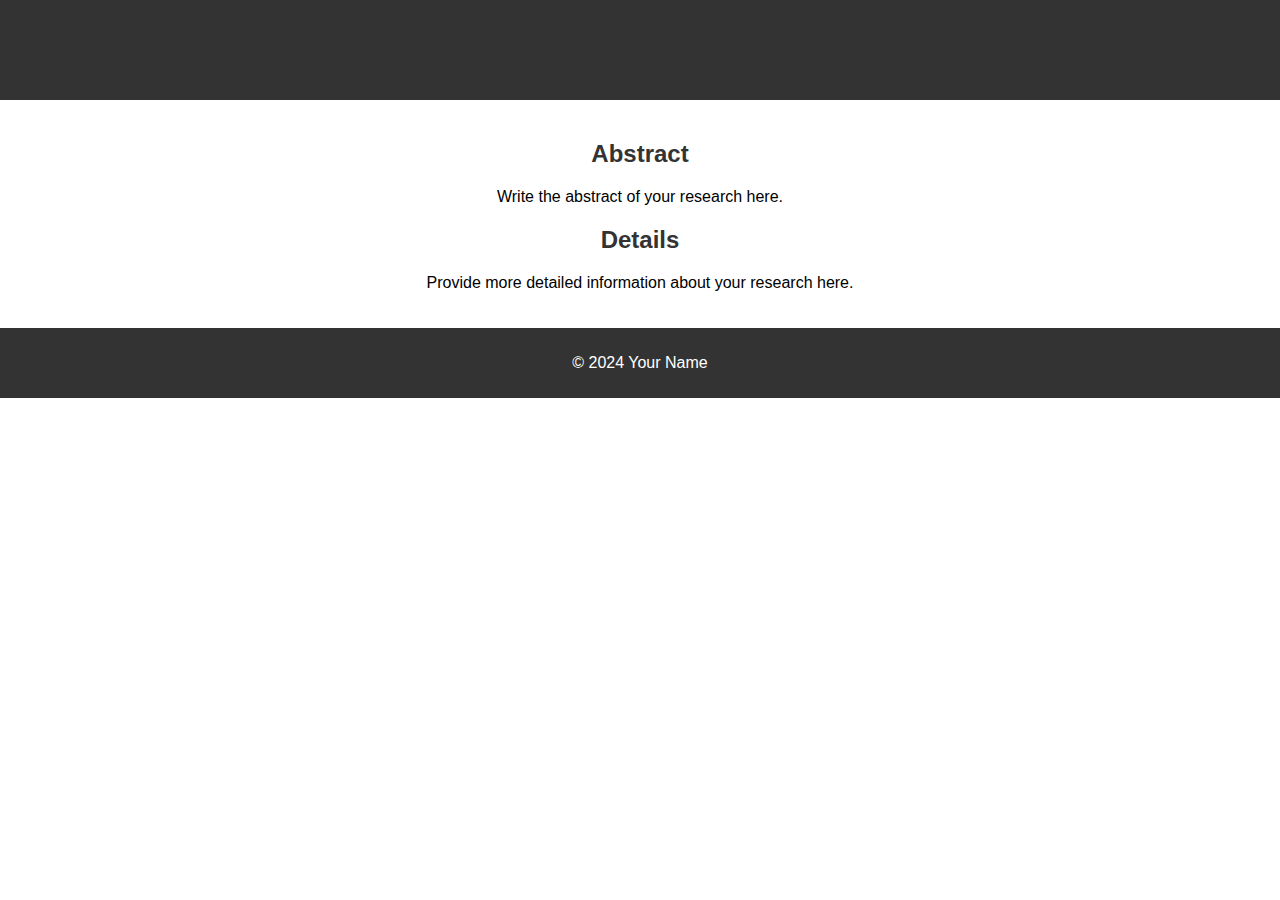
==== research1.html @ 92bb6428 "test" ====
<!DOCTYPE html>
<html lang="en">
<head>
    <meta charset="UTF-8">
    <meta name="viewport" content="width=device-width, initial-scale=1.0">
    <title>Research Title 1</title>
    <link rel="stylesheet" href="styles.css">
</head>
<body>
    <header>
        <h1>Research Title 1</h1>
    </header>
    <main>
        <section id="abstract">
            <h2>Abstract</h2>
            <p>Write the abstract of your research here.</p>
        </section>
        <section id="details">
            <h2>Details</h2>
            <p>Provide more detailed information about your research here.</p>
        </section>
    </main>
    <footer>
        <p>&copy; 2024 Your Name</p>
    </footer>
</body>
</html>
---- styles.css ----
body {
    font-family: Arial, sans-serif;
    margin: 0;
    padding: 0;
    text-align: center;
}
header, footer {
    background-color: #333;
    color: white;
    padding: 10px 0;
}
main {
    padding: 20px;
}
h1, h2 {
    color: #333;
}
ul {
    list-style-type: none;
    padding: 0;
}
li {
    margin: 10px 0;
}
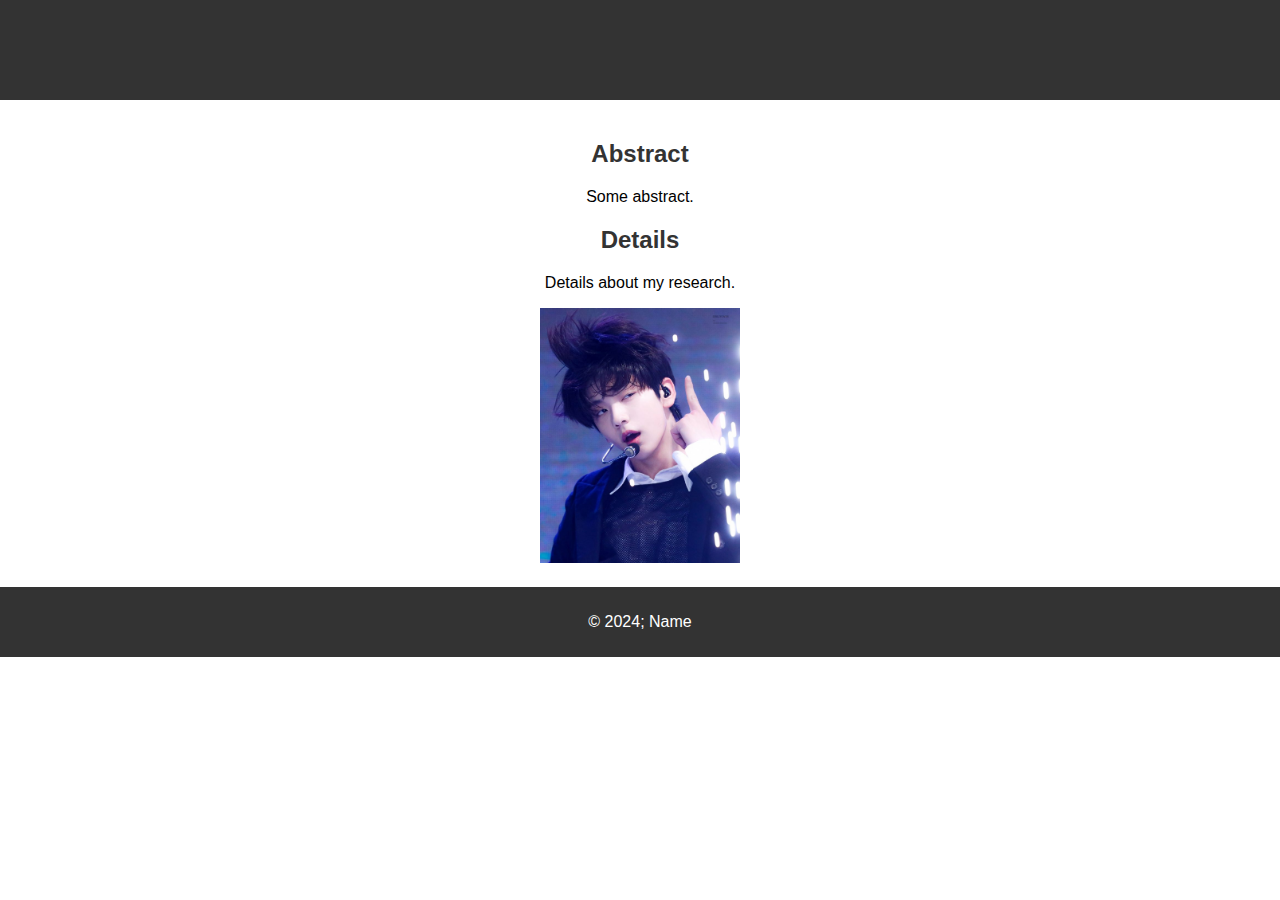
==== commit 458e44a7: "basic structure" ====
--- a/research1.html
+++ b/research1.html
@@ -13,15 +13,16 @@
     <main>
         <section id="abstract">
             <h2>Abstract</h2>
-            <p>Write the abstract of your research here.</p>
+            <p>Some abstract.</p>
         </section>
         <section id="details">
             <h2>Details</h2>
-            <p>Provide more detailed information about your research here.</p>
+            <p>Details about my research.</p>
+            <img src="SooBin.jpg" alt="TXT - Choi SooBin" width="200">
         </section>
     </main>
     <footer>
-        <p>&copy; 2024 Your Name</p>
+        <p>&copy; 2024; Name</p>
     </footer>
 </body>
 </html>